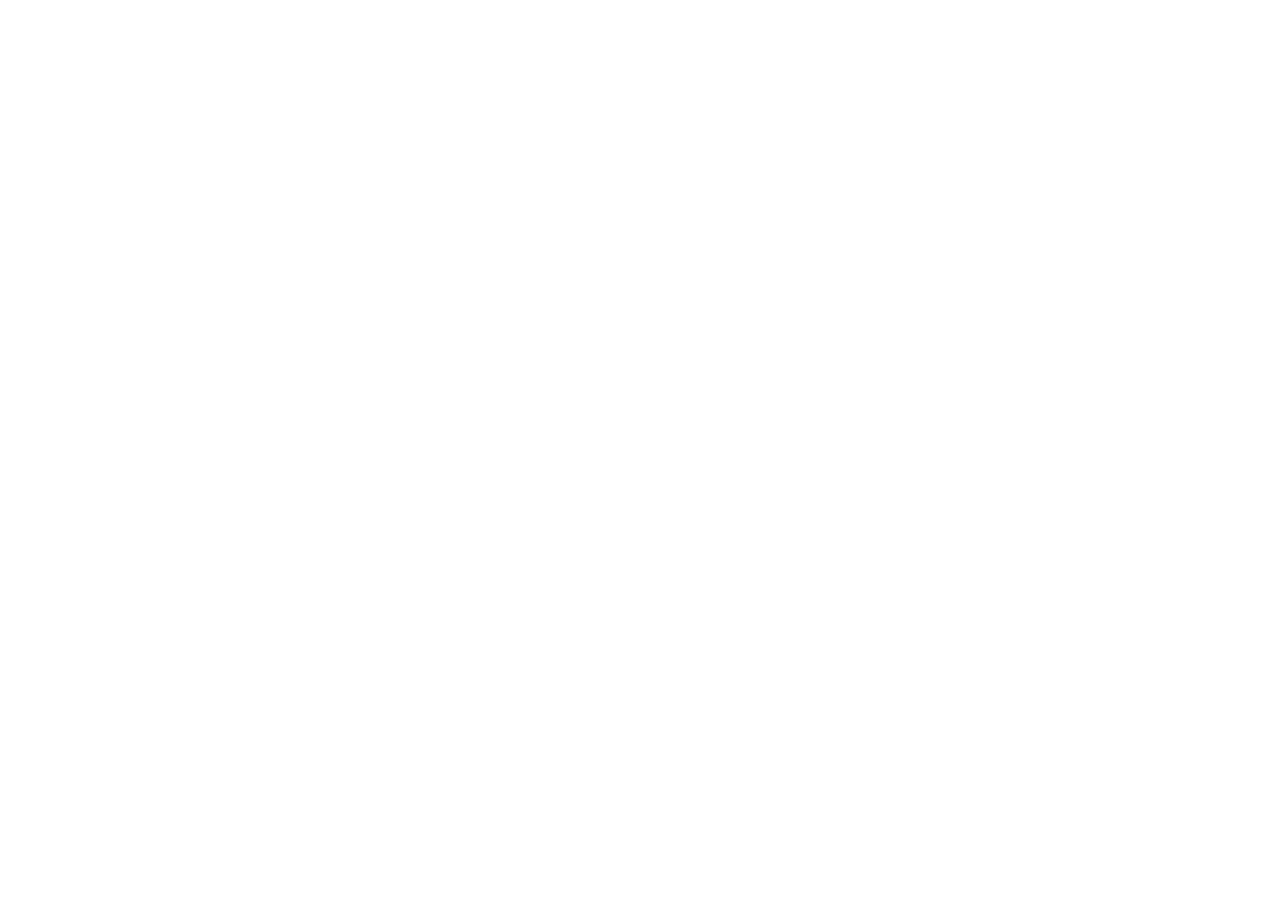
==== map2/index.html @ b066b3e4 "Assigment 2" ====
<!DOCTYPE html>
<html lang="en" dir="ltr">
  <head>
    <meta charset="utf-8">
    <title>Leaflet Assigment 1</title>
    <link rel="stylesheet" href="https://unpkg.com/leaflet@1.4.0/dist/leaflet.css">
    <link rel="stylesheet" href="webmap1.css">
  </head>
  <body>
    <div id="map1"></div>
    <script src="https://unpkg.com/leaflet@1.4.0/dist/leaflet.js"></script>
    <script src="webmap.js"></script>
  </body>
</html>
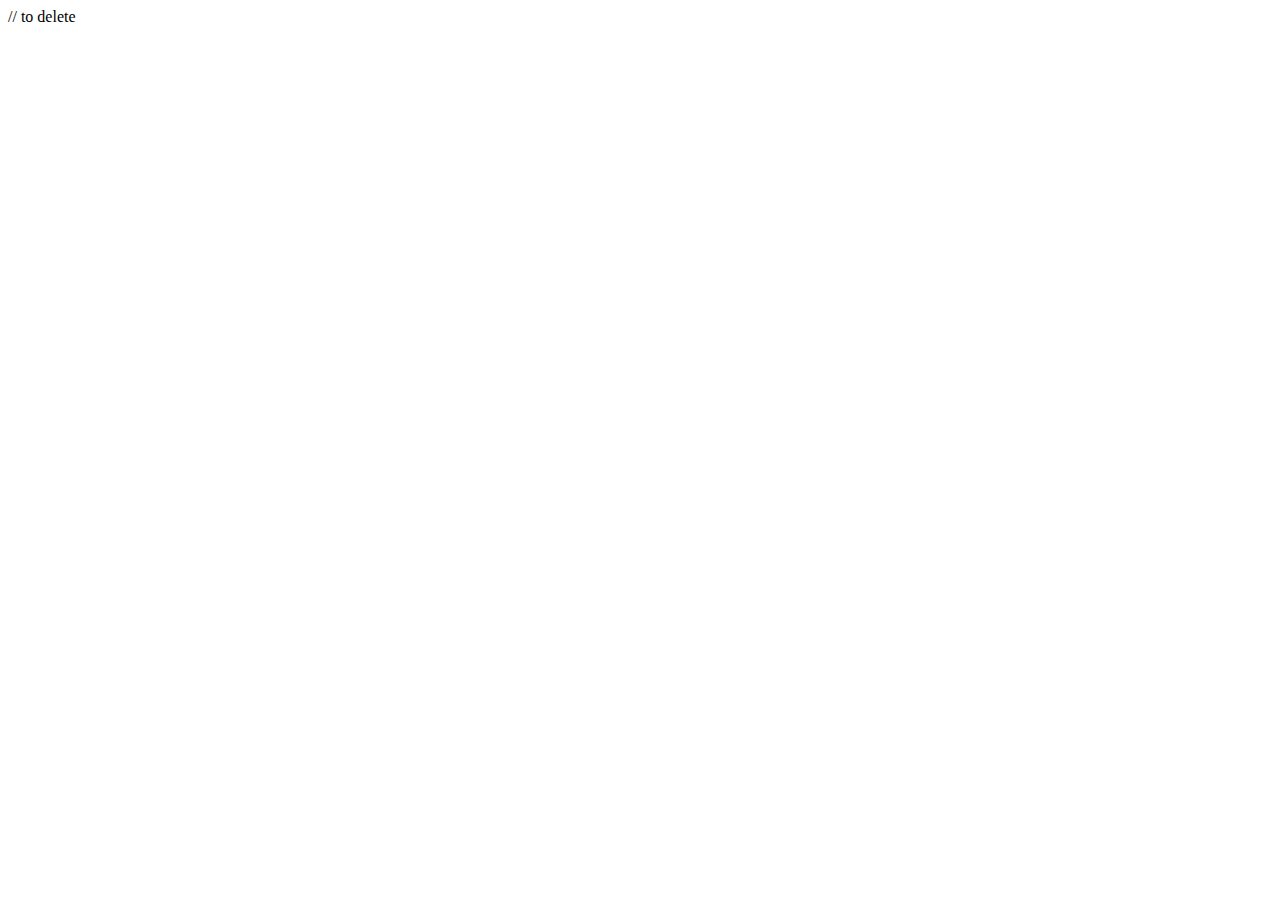
==== commit 05239ee2: "Fle To DELETE" ====
--- a/map2/index.html
+++ b/map2/index.html
@@ -1,14 +1,14 @@
-<!DOCTYPE html>
+<!DOCTYPE html> // to delete
 <html lang="en" dir="ltr">
   <head>
     <meta charset="utf-8">
-    <title>Leaflet Assigment 1</title>
+    <title>Travel Distance Between Baton Rouge and Orlando-Leaflet A1</title>
     <link rel="stylesheet" href="https://unpkg.com/leaflet@1.4.0/dist/leaflet.css">
-    <link rel="stylesheet" href="webmap1.css">
+    <link rel="stylesheet" href="webmap2.css">
   </head>
   <body>
-    <div id="map1"></div>
+    <div id="map2"></div>
     <script src="https://unpkg.com/leaflet@1.4.0/dist/leaflet.js"></script>
-    <script src="webmap.js"></script>
+    <script src="webmap2.js"></script>
   </body>
 </html>
--- a/map2/webmap2.css
+++ b/map2/webmap2.css
@@ -0,0 +1,4 @@
+#map1 {
+  height: 890px;
+  width: 1000px
+ }
